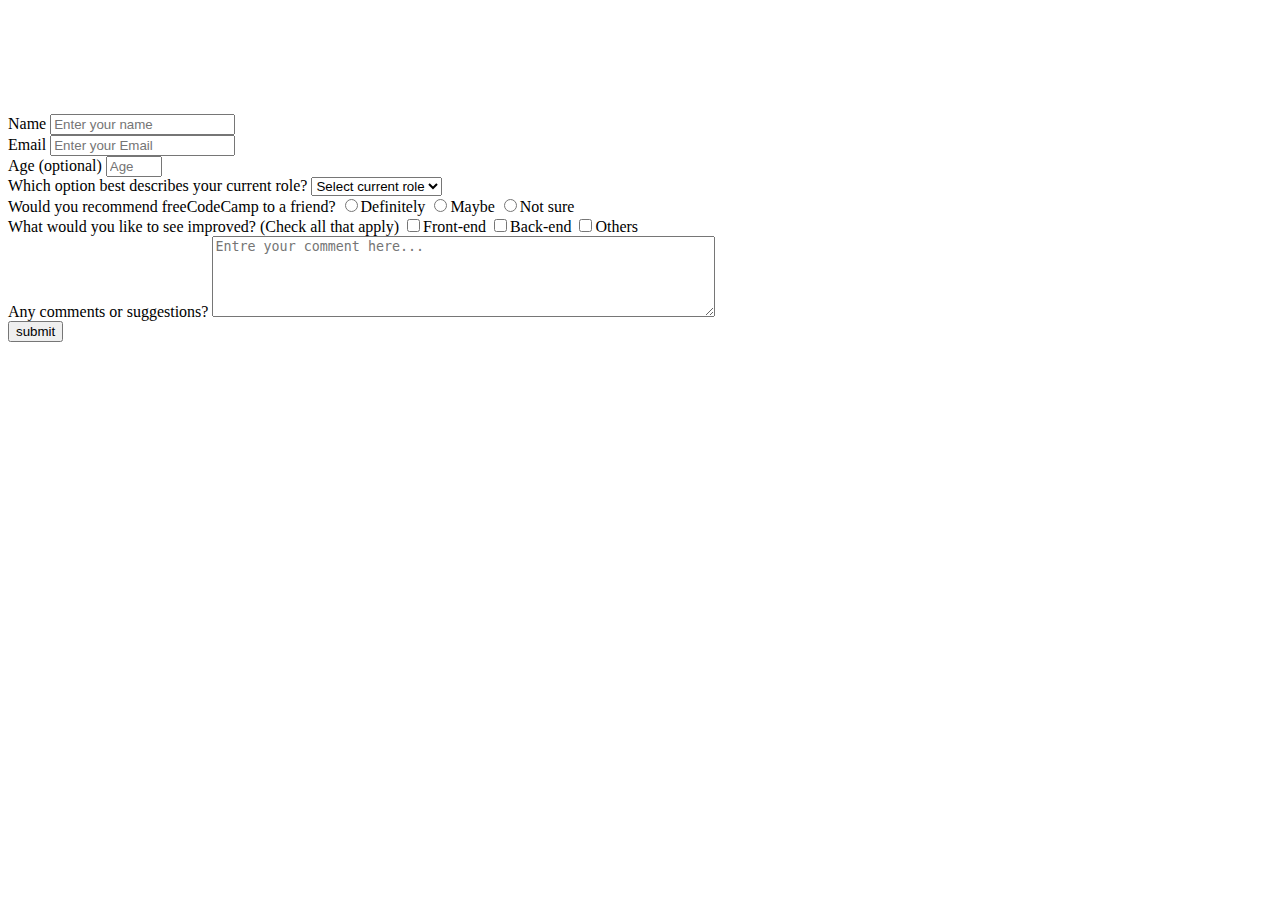
==== index.html @ dee0f8a2 "Update index.html" ====
<!DOCTYPE html>
<html>
  <head>
    <link rel="stylesheet" href="styles.css" />
  </head>
  <body>
    <h1 id="title">BON ANNIVERSAIRE CHERIIII!!</h1>
    <p id="description"><em>Merci d'avance pour ton temps.</em></p>
    <form id="survey-form">
<div class="form-group">
  <label id="name-label" for="name">Name</label>
  <input id="name" type="text" placeholder="Enter your name" required></input>
</div>

<div class="form-group">
  <label id="email-label" for="email">Email</label>
  <input id="email" type="email" placeholder="Enter your Email" required></input>
</div>

<div class="form-group">
  <label id="number-label" for="number">Age (optional)</label>
  <input id="number" type="number" max="99" min="10" placeholder="Age"></input>
</div>

<div class="form-group">
  <label id="role-label" for="role">Which option best describes your current role?</label>
  <select id="dropdown" required>
  <option value="">Select current role</option>
  <option value="student">Student</option>
  <option value="job">Full time job</option>
  <option value="other">Other</option>
  </select>
</div>

<div>
  <label id="recommend-label">Would you recommend freeCodeCamp to a friend?</label>
  <label><input type="radio" name="recommandation-rate" class="input-rate" value="definitely"/>Definitely</label>
  <label><input type="radio" name="recommandation-rate" class="input-rate" value="maybe"/>Maybe</label>
  <label><input type="radio" name="recommandation-rate" class="input-rate" value="not-sure"/>Not sure</label>
</div>

<div>
  <label>What would you like to see improved? (Check all that apply)</label>
  <label><input type="checkbox" name="improvement" class="input-improvement" value="front-end"/>Front-end</label>
  <label><input type="checkbox" name="improvement" class="input-improvement" value="back-end"/>Back-end</label>
<label><input type="checkbox" name="improvement" class="input-improvement" value="others"/>Others</label>
</div>

<div>
  <label>Any comments or suggestions?
    <textarea name="suggestion" rows="5" cols="60" placeholder="Entre your comment here..."></textarea>
  </label>  
</div>

<label>
  <input id="submit" type="submit" value="submit"/>
</label>

    </form>
  </body>
</html>
---- styles.css ----
h1,p {
  text-align: center;
  color: white;
  }
body{
  background-image: url("https://cdn.freecodecamp.org/testable-projects-fcc/images/survey-form-background.jpeg");
  background-position: center;
}
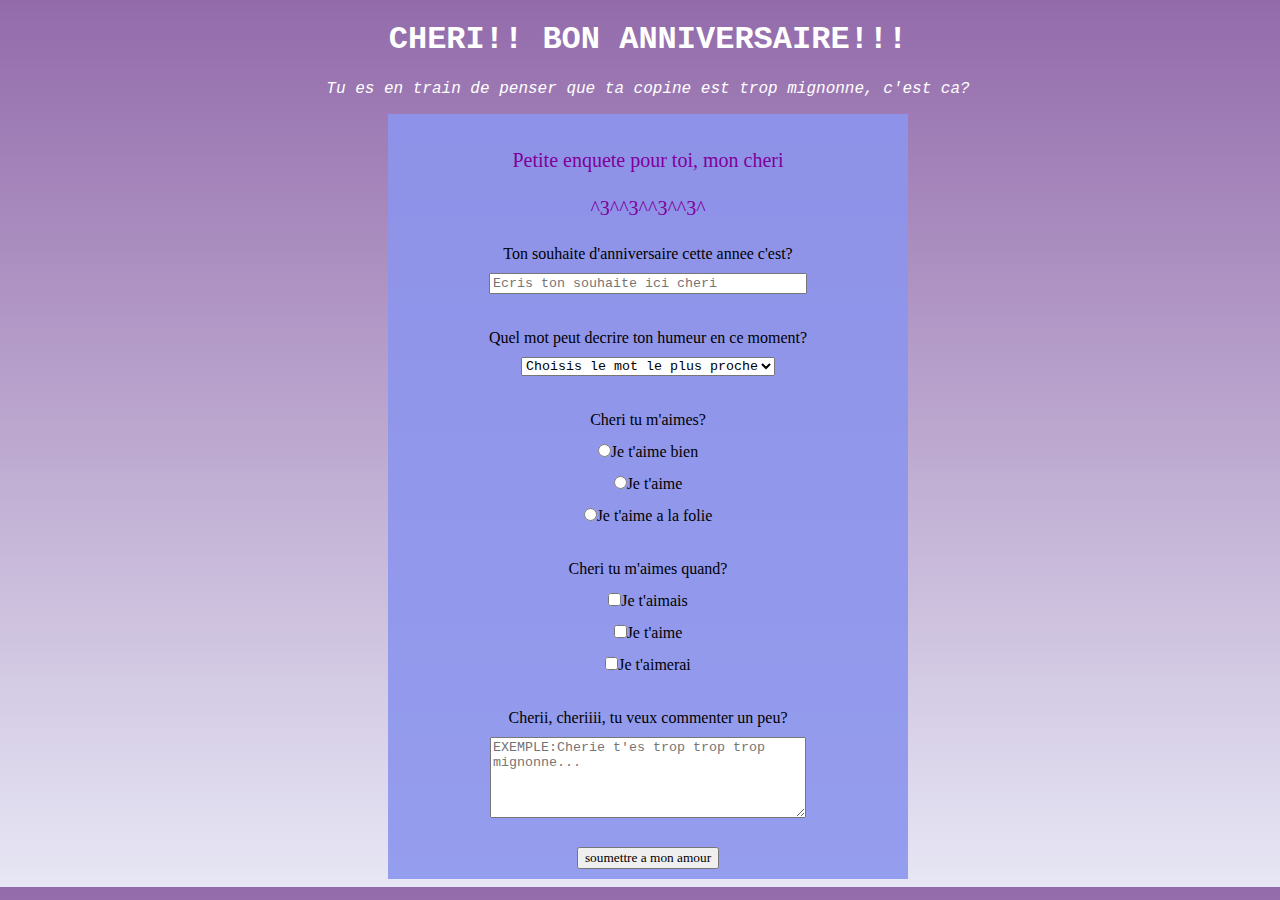
==== commit fd1aa72b: "Rename enquete.html to index.html" ====
--- a/index.html
+++ b/index.html
@@ -4,56 +4,51 @@
     <link rel="stylesheet" href="styles.css" />
   </head>
   <body>
-    <h1 id="title">BON ANNIVERSAIRE CHERIIII!!</h1>
-    <p id="description"><em>Merci d'avance pour ton temps.</em></p>
+    <h1 id="title">CHERI!! BON ANNIVERSAIRE!!!</h1>
+    <p id="description"><em>Tu es en train de penser que ta copine est trop mignonne, c'est ca?</em></p>
     <form id="survey-form">
-<div class="form-group">
-  <label id="name-label" for="name">Name</label>
-  <input id="name" type="text" placeholder="Enter your name" required></input>
+
+  <label id="enquete">Petite enquete pour toi, mon cheri</label>
+  <label id="kiss">^3^^3^^3^^3^</label>
+<div >
+  <label id="souhaite" for="souhaite">Ton souhaite d'anniversaire cette annee c'est? </label>
+  <input class="input-textarea" id="souhaite" type="text" placeholder="Ecris ton souhaite ici cheri" required></input>
 </div>
 
-<div class="form-group">
-  <label id="email-label" for="email">Email</label>
-  <input id="email" type="email" placeholder="Enter your Email" required></input>
-</div>
-
-<div class="form-group">
-  <label id="number-label" for="number">Age (optional)</label>
-  <input id="number" type="number" max="99" min="10" placeholder="Age"></input>
-</div>
-
-<div class="form-group">
-  <label id="role-label" for="role">Which option best describes your current role?</label>
+<div>
+  <label id="mot-label" for="mot">Quel mot peut decrire ton humeur en ce moment?</label>
   <select id="dropdown" required>
-  <option value="">Select current role</option>
-  <option value="student">Student</option>
-  <option value="job">Full time job</option>
+  <option id="choisis" value="">Choisis le mot le plus proche</option>
+  <option value="etonnant">Etonnant</option>
+  <option value="impassible">Impassible</option>
+  <option value="austere">Austere</option>
   <option value="other">Other</option>
   </select>
 </div>
 
 <div>
-  <label id="recommend-label">Would you recommend freeCodeCamp to a friend?</label>
-  <label><input type="radio" name="recommandation-rate" class="input-rate" value="definitely"/>Definitely</label>
-  <label><input type="radio" name="recommandation-rate" class="input-rate" value="maybe"/>Maybe</label>
-  <label><input type="radio" name="recommandation-rate" class="input-rate" value="not-sure"/>Not sure</label>
+  <label id="recommend-label">Cheri tu m'aimes?</label>
+  <label><input type="radio" name="recommandation-rate" class="input-rate" value="jetaimebien"/>Je t'aime bien</label>
+  <label><input type="radio" name="recommandation-rate" class="input-rate" value="jetaime"/>Je t'aime</label>
+  <label><input type="radio" name="recommandation-rate" class="input-rate" value="alafolie"/>Je t'aime a la folie</label>
 </div>
 
 <div>
-  <label>What would you like to see improved? (Check all that apply)</label>
-  <label><input type="checkbox" name="improvement" class="input-improvement" value="front-end"/>Front-end</label>
-  <label><input type="checkbox" name="improvement" class="input-improvement" value="back-end"/>Back-end</label>
-<label><input type="checkbox" name="improvement" class="input-improvement" value="others"/>Others</label>
+  <label>Cheri tu m'aimes quand?</label>
+  <label><input type="checkbox" name="improvement" class="input-improvement" value="aimais"/>Je t'aimais</label>
+  <label><input type="checkbox" name="improvement" class="input-improvement" value="aime"/>Je t'aime</label>
+<label><input type="checkbox" name="improvement" class="input-improvement" value="aimerai"/>Je t'aimerai</label>
 </div>
 
-<div>
-  <label>Any comments or suggestions?
-    <textarea name="suggestion" rows="5" cols="60" placeholder="Entre your comment here..."></textarea>
+<div id="commenter">
+  <label>Cherii, cheriiii, tu veux commenter un peu?
+    <textarea class="input-textarea" name="suggestion" rows="5" cols="60" placeholder="EXEMPLE:Cherie t'es trop trop trop mignonne..."></textarea>
   </label>  
 </div>
 
+
 <label>
-  <input id="submit" type="submit" value="submit"/>
+  <input id="submit" type="submit" value="soumettre a mon amour"/>
 </label>
 
     </form>
--- a/styles.css
+++ b/styles.css
@@ -1,8 +1,66 @@
+body {
+  width: 100%;
+  font-family: fantasy;
+  background-image: linear-gradient(180deg,rgba(120, 70, 150, 0.8),rgba(136, 136, 206,0.2)),
+    url(https://image.baidu.com/search/detail?ct=503316480&z=0&ipn=d&word=hohenzollern&step_word=&hs=0&pn=43&spn=0&di=7108135681917976577&pi=0&rn=1&tn=baiduimagedetail&is=0%2C0&istype=0&ie=utf-8&oe=utf-8&in=&cl=2&lm=-1&st=undefined&cs=1124115268%2C1767724193&os=4022362081%2C2594160883&simid=3385961314%2C458342962&adpicid=0&lpn=0&ln=451&fr=&fmq=1656987907196_R&fm=&ic=undefined&s=undefined&hd=undefined&latest=undefined&copyright=undefined&se=&sme=&tab=0&width=undefined&height=undefined&face=undefined&ist=&jit=&cg=&bdtype=0&oriquery=&objurl=https%3A%2F%2Fss0.baidu.com%2F-Po3dSag_xI4khGko9WTAnF6hhy%2Fbaike%2Fpic%2Fitem%2F4a36acaf2edda3cc9f7101c108e93901203f92be.jpg&fromurl=ippr_z2C%24qAzdH3FAzdH3Fkwthj_z%26e3Bkwt17_z%26e3Bv54AzdH3Ftpj4AzdH3F%25El%25lC%25bD%25E9%25BA%25Ab%25E0%25B9%25Ad%25E9%25BC%25Am%25Ec%25lF%25bE%25Ec%25Aa%25A8AzdH3Fc99dbad&gsm=2c&rpstart=0&rpnum=0&islist=&querylist=&nojc=undefined&dyTabStr=MCwzLDYsMSwyLDQsNSw3LDgsOQ%3D%3D);
+  background-repeat: repeat-y;
+}
+  
 h1,p {
   text-align: center;
-  color: white;
-  }
-body{
-  background-image: url("https://cdn.freecodecamp.org/testable-projects-fcc/images/survey-form-background.jpeg");
-  background-position: center;
+  color:white;
+  font-family: courier;
 }
+  
+form {
+  background-color:rgba(140,149,237,90%);
+  padding:10px;
+  text-align:center;
+  max-width: 500px;
+	min-width: 300px;
+  margin: 0 auto;
+
+}
+
+label {
+  display:block;
+  margin:5px 0 0 0;
+
+}
+  
+.input-text {
+  width:300;
+  display:block;
+}
+  
+#kiss, #enquete {
+  text-align: center;
+  color:#800099;  
+  font-size: 20px;
+  padding:20px 0 0 0
+}
+  
+.input-rate,.input-improvement {
+  display:inline-block;
+}
+
+input, select, option, textarea {
+  font-family:courier;
+  margin: 10px 0 0 0;
+  align-items: center;
+}
+
+.input-textarea {
+  width: 100%;
+  max-width: 310px;
+	min-width: 200px;
+}
+
+div {
+  padding:20px 0 10px 0 
+}
+  
+#submit {
+  font-family:fantasy;
+}
+
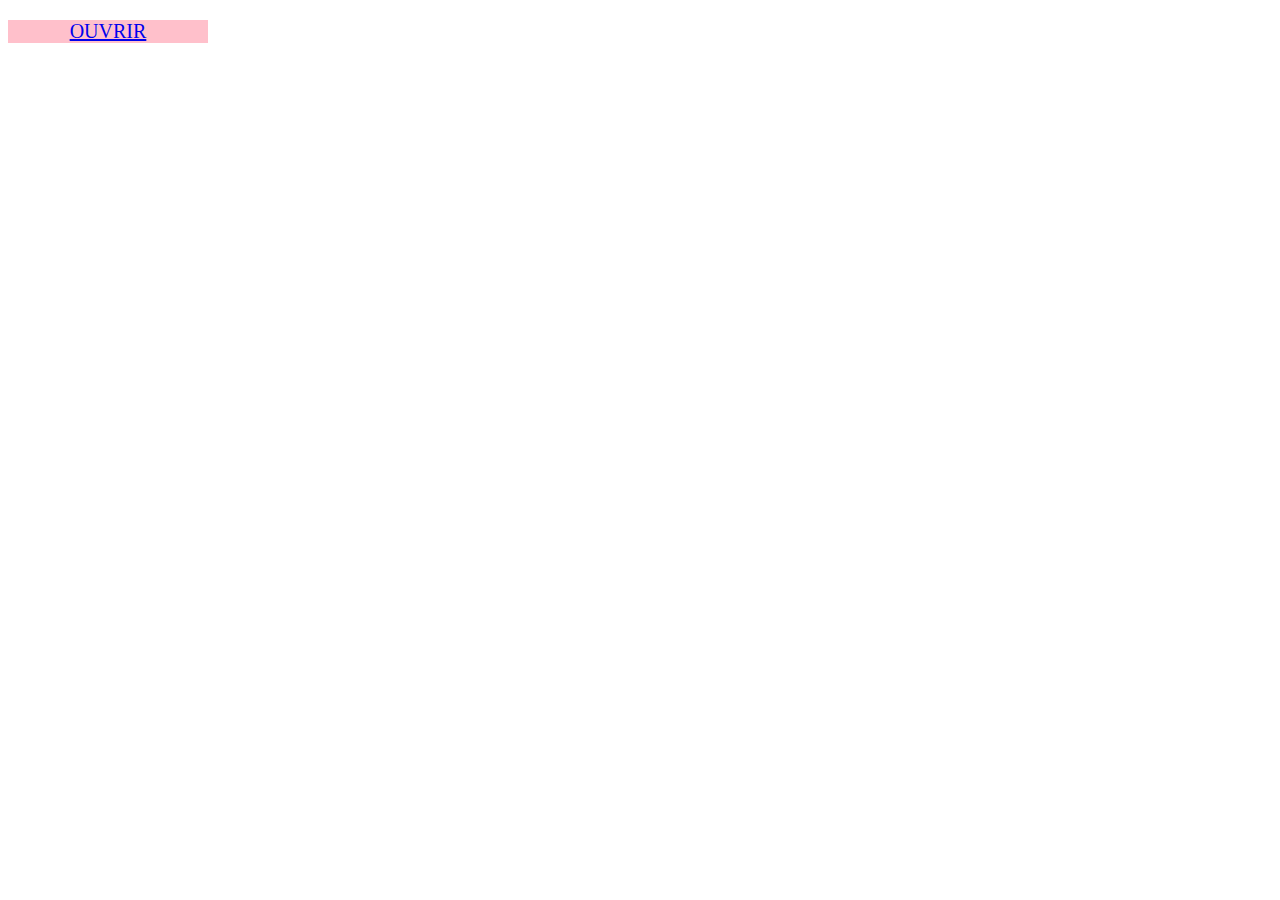
==== commit 6dff7b86: "Update index.html" ====
--- a/index.html
+++ b/index.html
@@ -1,56 +1,14 @@
 <!DOCTYPE html>
 <html>
   <head>
-    <link rel="stylesheet" href="styles.css" />
+
   </head>
   <body>
-    <h1 id="title">CHERI!! BON ANNIVERSAIRE!!!</h1>
-    <p id="description"><em>Tu es en train de penser que ta copine est trop mignonne, c'est ca?</em></p>
-    <form id="survey-form">
+    <p style="background-color:pink;
 
-  <label id="enquete">Petite enquete pour toi, mon cheri</label>
-  <label id="kiss">^3^^3^^3^^3^</label>
-<div >
-  <label id="souhaite" for="souhaite">Ton souhaite d'anniversaire cette annee c'est? </label>
-  <input class="input-textarea" id="souhaite" type="text" placeholder="Ecris ton souhaite ici cheri" required></input>
-</div>
-
-<div>
-  <label id="mot-label" for="mot">Quel mot peut decrire ton humeur en ce moment?</label>
-  <select id="dropdown" required>
-  <option id="choisis" value="">Choisis le mot le plus proche</option>
-  <option value="etonnant">Etonnant</option>
-  <option value="impassible">Impassible</option>
-  <option value="austere">Austere</option>
-  <option value="other">Other</option>
-  </select>
-</div>
-
-<div>
-  <label id="recommend-label">Cheri tu m'aimes?</label>
-  <label><input type="radio" name="recommandation-rate" class="input-rate" value="jetaimebien"/>Je t'aime bien</label>
-  <label><input type="radio" name="recommandation-rate" class="input-rate" value="jetaime"/>Je t'aime</label>
-  <label><input type="radio" name="recommandation-rate" class="input-rate" value="alafolie"/>Je t'aime a la folie</label>
-</div>
-
-<div>
-  <label>Cheri tu m'aimes quand?</label>
-  <label><input type="checkbox" name="improvement" class="input-improvement" value="aimais"/>Je t'aimais</label>
-  <label><input type="checkbox" name="improvement" class="input-improvement" value="aime"/>Je t'aime</label>
-<label><input type="checkbox" name="improvement" class="input-improvement" value="aimerai"/>Je t'aimerai</label>
-</div>
-
-<div id="commenter">
-  <label>Cherii, cheriiii, tu veux commenter un peu?
-    <textarea class="input-textarea" name="suggestion" rows="5" cols="60" placeholder="EXEMPLE:Cherie t'es trop trop trop mignonne..."></textarea>
-  </label>  
-</div>
-
-
-<label>
-  <input id="submit" type="submit" value="soumettre a mon amour"/>
-</label>
-
-    </form>
+    max-width: 200px;
+    min-width: 100px;
+    text-align: center;
+    font-size: 20px;"><a href="enquete.html">OUVRIR</a></p>
   </body>
 </html>
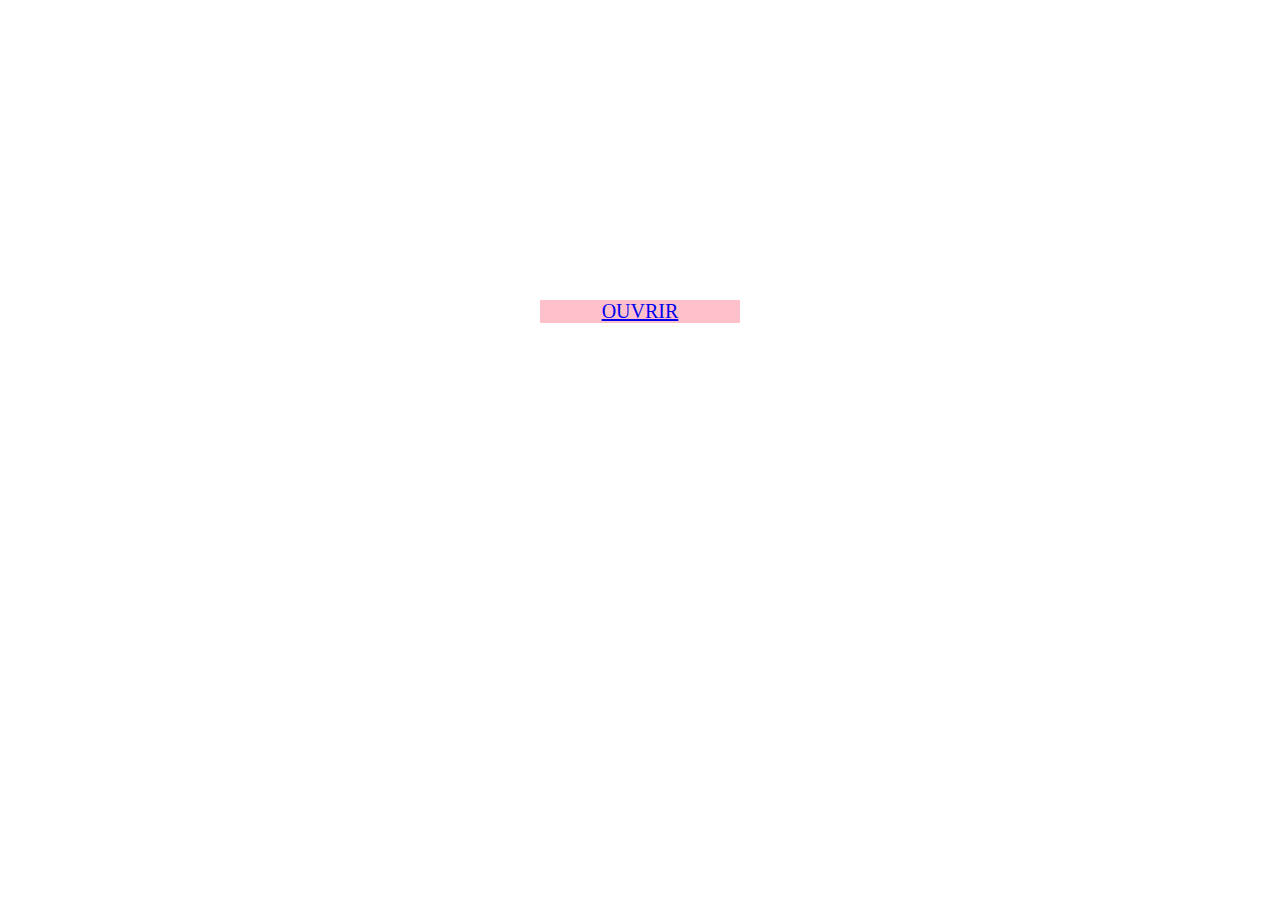
==== commit c966f159: "Update index.html" ====
--- a/index.html
+++ b/index.html
@@ -5,10 +5,10 @@
   </head>
   <body>
     <p style="background-color:pink;
-
+    margin:300px auto;
     max-width: 200px;
     min-width: 100px;
     text-align: center;
-    font-size: 20px;"><a href="enquete.html">OUVRIR</a></p>
+    font-size: 20px;"><a href="ouvrir.html">OUVRIR</a></p>
   </body>
 </html>
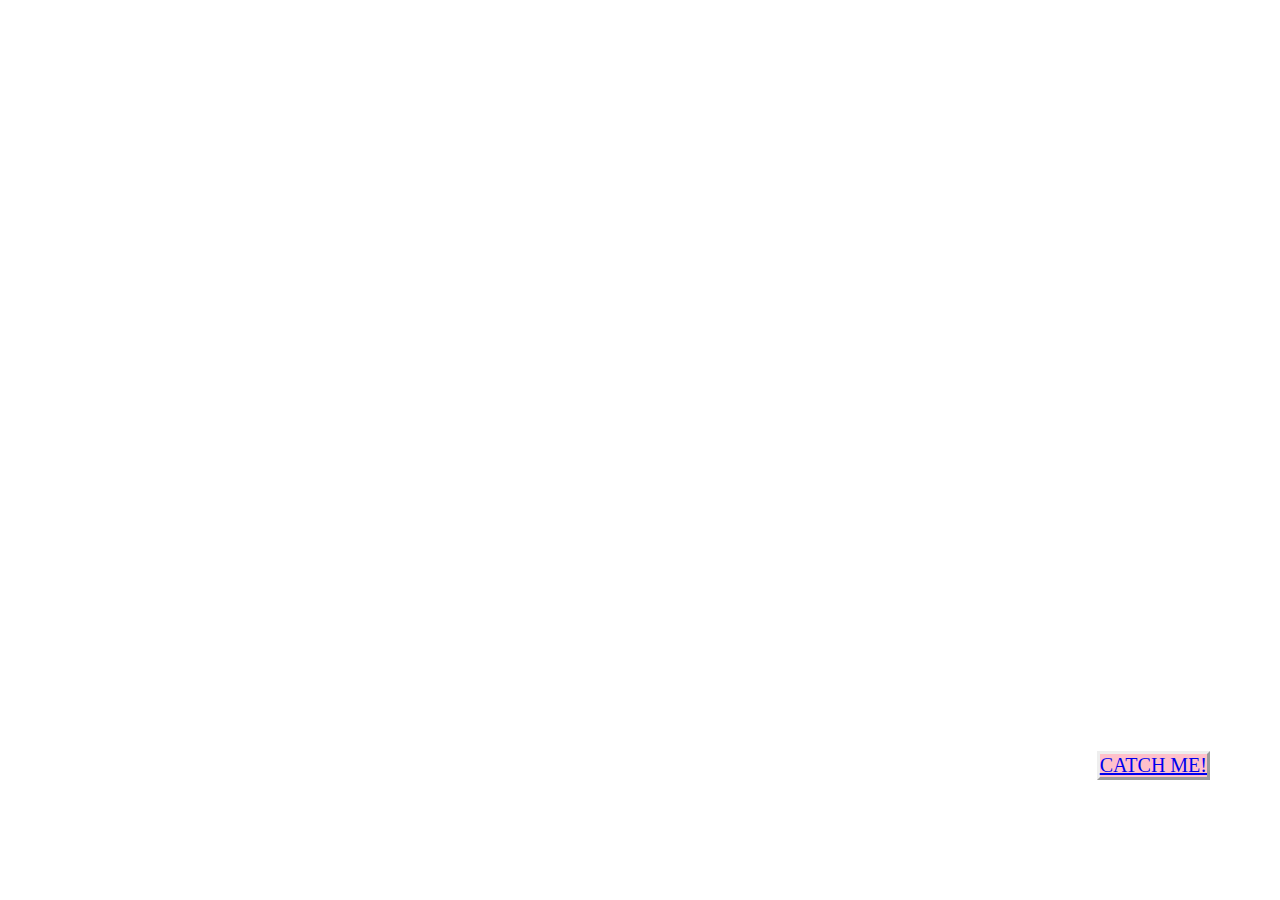
==== commit 7bc09923: "Update index.html" ====
--- a/index.html
+++ b/index.html
@@ -1,14 +1,16 @@
 <!DOCTYPE html>
 <html>
   <head>
-
   </head>
   <body>
     <p style="background-color:pink;
-    margin:300px auto;
+    border-style: outset;
+    position:fixed;
+    bottom: 100px;
+    right: 70px;
     max-width: 200px;
     min-width: 100px;
     text-align: center;
-    font-size: 20px;"><a href="ouvrir.html">OUVRIR</a></p>
+    font-size: 20px;"><a href="ouvrir.html">CATCH ME!</a></p>
   </body>
 </html>
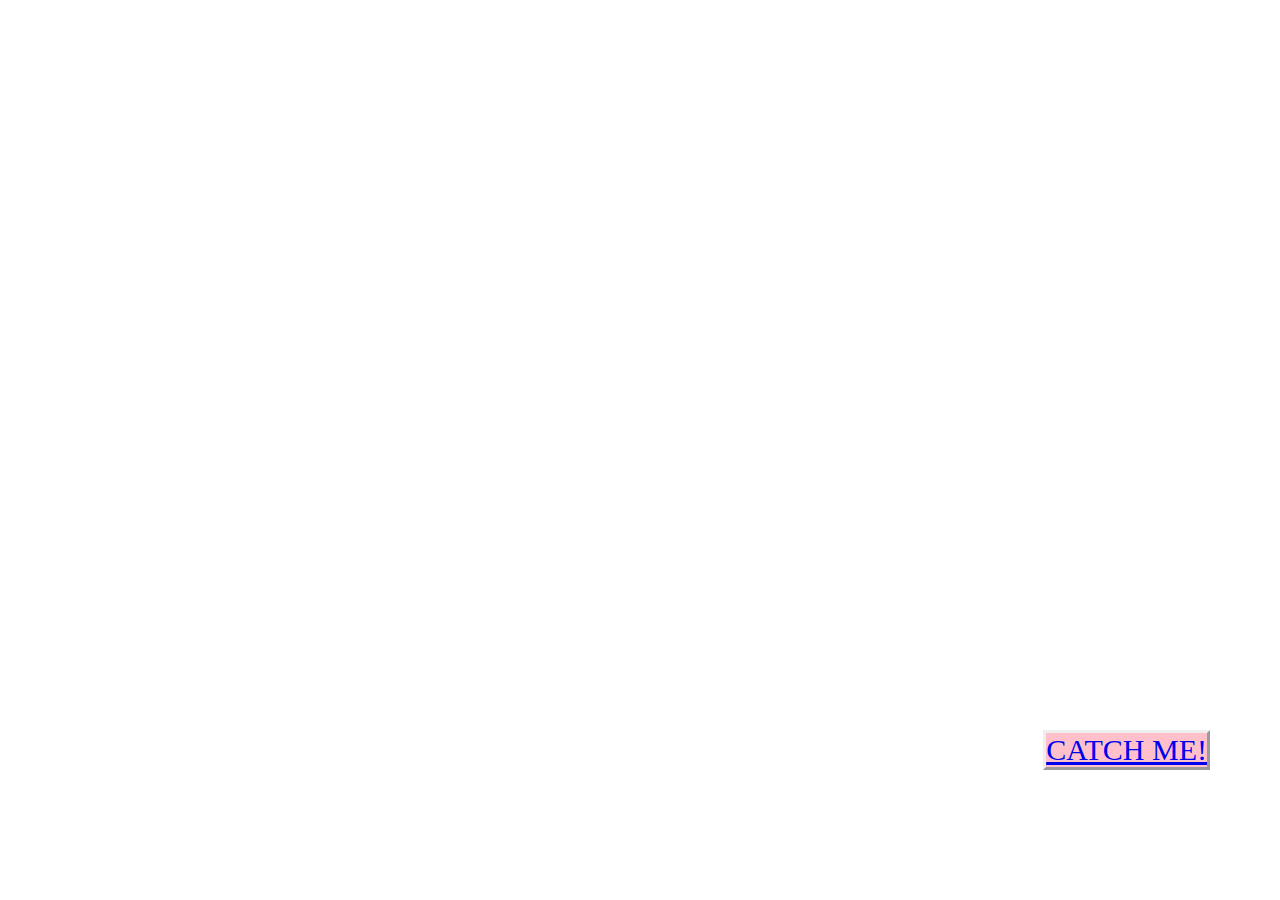
==== commit 7bcb8c7e: "Update index.html" ====
--- a/index.html
+++ b/index.html
@@ -11,6 +11,6 @@
     max-width: 200px;
     min-width: 100px;
     text-align: center;
-    font-size: 20px;"><a href="ouvrir.html">CATCH ME!</a></p>
+    font-size: 30px;"><a href="ouvrir.html">CATCH ME!</a></p>
   </body>
 </html>
